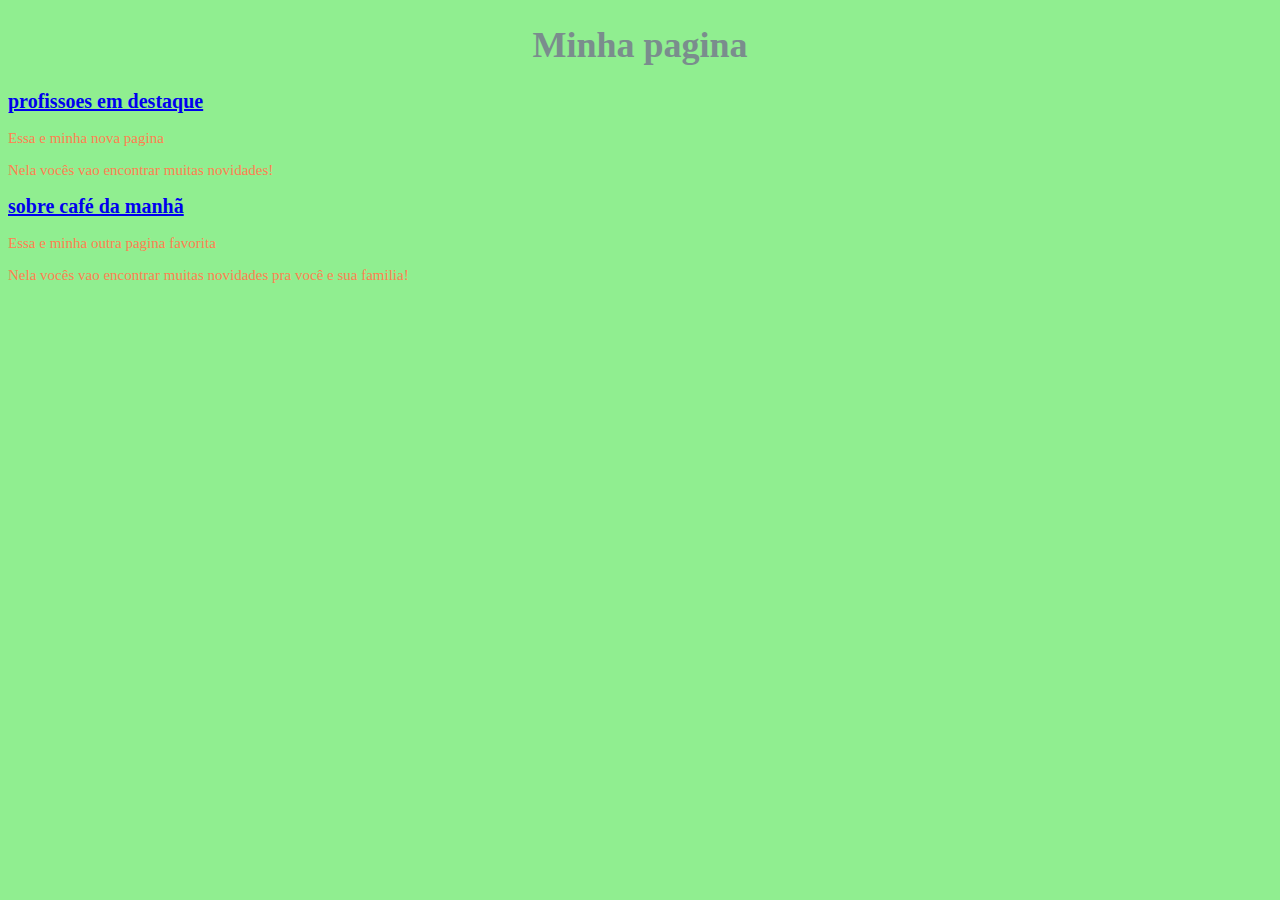
==== index.html @ 2c597797 "renomeado arquivo html e add mais dois arquivos" ====
<!DOCTYPE html>
<html lang="en">
<head>
    <meta charset="UTF-8">
    <meta http-equiv="X-UA-Compatible" content="IE=edge">
    <meta name="viewport" content="width=device-width, initial-scale=1.0">
    <link rel="stylesheet" href="estilo.css">
    <title>pagina do Saturnino</title>
</head>
<body>
   <h1>Minha pagina</h1>
   <h2>
       <a href="segunda.html">profissoes em destaque</a>
    </h2>
   <p>Essa e minha nova pagina</p>
   <p>Nela vocês vao encontrar muitas novidades!</p>

   <h2><a href="lista.html">sobre café da manhã</a></h2>
   <p>Essa e minha outra pagina favorita</p>
   <p>Nela vocês vao encontrar muitas novidades pra você e sua familia!</p>
</body>

</html>
---- estilo.css ----
body {
    background-color: lightgreen;
}
h1 {
    font-size: 36px;
    color: rgb(122, 141, 141);
    text-align: center;
}
h2 {
    font-size: 20px;
    color: blue
}
p {
    font-size: 15px;
    color: coral;
}
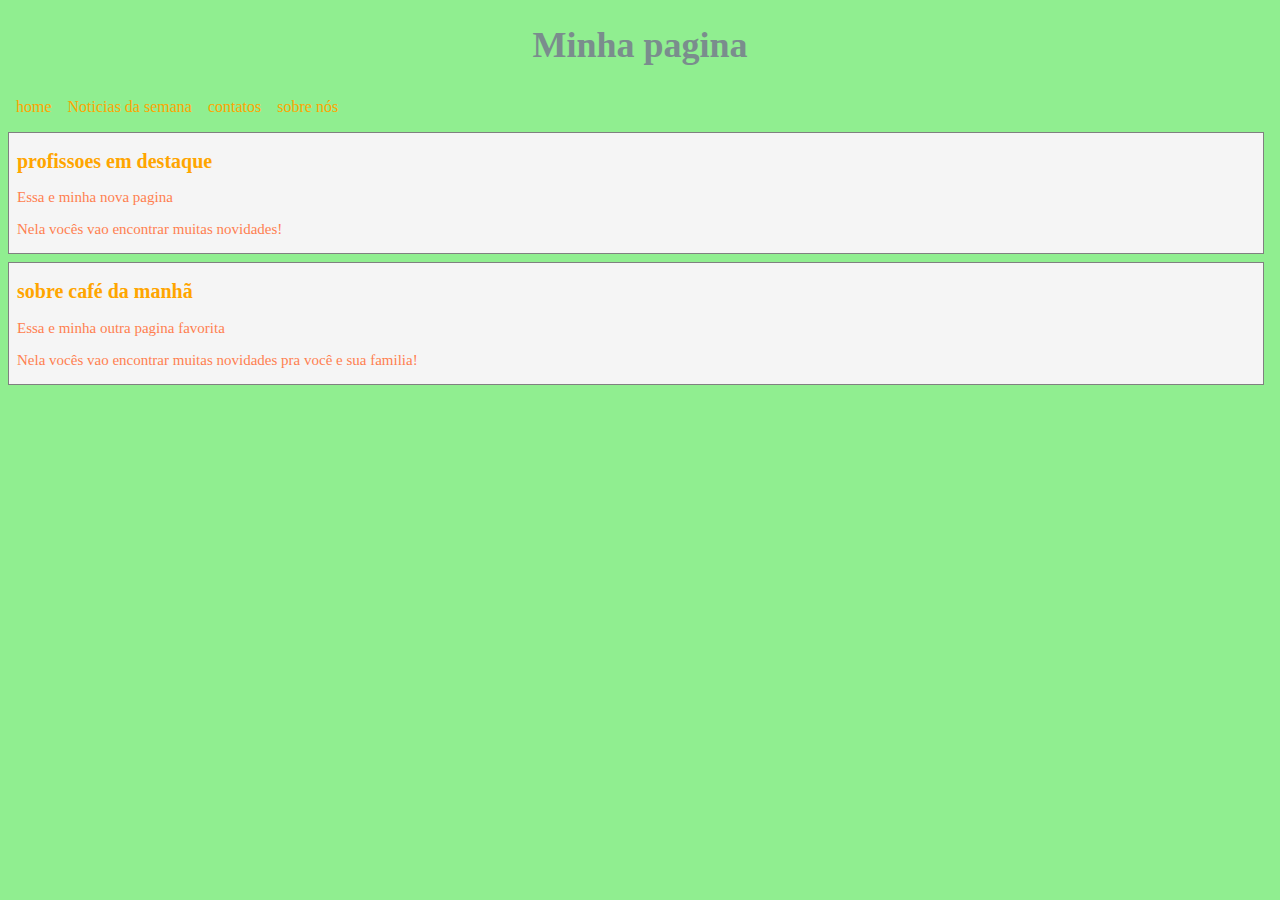
==== commit 4c14b6ce: "atualizados arquivos da minha pagina" ====
--- a/index.html
+++ b/index.html
@@ -4,20 +4,34 @@
     <meta charset="UTF-8">
     <meta http-equiv="X-UA-Compatible" content="IE=edge">
     <meta name="viewport" content="width=device-width, initial-scale=1.0">
-    <link rel="stylesheet" href="estilo.css">
+    <link rel="stylesheet" href="assets/css/estilo.css">
     <title>pagina do Saturnino</title>
 </head>
 <body>
    <h1>Minha pagina</h1>
-   <h2>
-       <a href="segunda.html">profissoes em destaque</a>
-    </h2>
-   <p>Essa e minha nova pagina</p>
-   <p>Nela vocês vao encontrar muitas novidades!</p>
+   <nav>
+        <ul>
+            <li><a href="../frontEnd/index.html">home</a></li>
+            <li><a href="#">Noticias da semana</a></li>
+            <li><a href="paginas/contato.html">contatos</a></li>
+            <li><a href="#">sobre nós</a></li>
+        </ul>
+   </nav>
 
-   <h2><a href="lista.html">sobre café da manhã</a></h2>
-   <p>Essa e minha outra pagina favorita</p>
-   <p>Nela vocês vao encontrar muitas novidades pra você e sua familia!</p>
+   <section class="container"></section>
+    <article>
+            <h2 class="font-azul">
+                <a href="paginas/segunda.html">profissoes em destaque</a>
+            </h2>
+            <p>Essa e minha nova pagina</p>
+            <p>Nela vocês vao encontrar muitas novidades!</p>
+    </article>
+    <article>
+            <h2><a href="paginas/lista.html">sobre café da manhã</a></h2>
+            <p>Essa e minha outra pagina favorita</p>
+            <p>Nela vocês vao encontrar muitas novidades pra você e sua familia!</p>
+    </article>
+   
 </body>
 
 </html>--- a/assets/css/estilo.css
+++ b/assets/css/estilo.css
@@ -0,0 +1,129 @@
+@font-face {
+    font-family: 'oswald';
+    src: url(C:\Users\user\OneDrive\Documentos\VS Code trabalho\frontEnd\assets\fonts\Oswald-Medium);
+}
+body {
+    background-color: lightgreen;
+}
+h1 {
+    font-family: 'oswald';
+    font-size: 36px;
+    color: rgb(122, 141, 141);
+    text-align: center;
+}
+h2 {
+    font-family: 'oswald';
+    font-size: 20px;
+    color: red
+}
+a{
+    text-decoration: none;
+    color:orange;
+    background-color: transparent;
+}
+p {
+    font-size: 15px;
+    color: coral;
+
+}
+a:visited{
+    background-color: red
+    
+}
+a:hover{
+text-decoration: underline;
+text-emphasis-style: solid;
+text-decoration-color: green;
+}
+a:active{
+    background-color: red;
+}
+
+tbody{
+    font-size: 10px;
+}
+td{
+    border-width: 1px;
+    border-style: dashed;
+    border-color: red;
+}
+
+ tr{
+    background-color: gold;
+}
+tr:hover{
+    background-color:  #00FF00;
+    cursor: pointer;
+}
+
+tfoot{
+    font-size: 9px;
+    font-weight: 700;
+}
+ul{
+    /* list-style-type: square;
+    list-style-position: outside; */
+    list-style: square outside url("rocket-icon.png");
+}
+ul li{
+    color: blue;  
+  }
+
+ol{
+    list-style-type: lower-alpha;
+}
+ol li{
+    color: red;
+}
+ol li.item-impar{
+background-color: yellow;
+}
+ol li:hover{
+    background-color: greenyellow;
+    cursor: pointer;
+}
+
+div, article {
+    border-width: 1px;
+    border-style: solid;
+    border-color: grey;
+    background-color: #f5f5f5;
+    padding-left: 8px;
+    padding-right: 8px;
+    margin-top: 8px;
+    margin-right: 8px;
+}
+.container{
+    display: flex;
+    justify-content: space-around;
+    flex-direction: row;
+}
+.img-destaque-materia{
+    width: 260px;
+    height: auto;
+    border-radius: 10%;
+}
+
+nav{
+    display: flex;
+    justify-content: space-between;
+    align-items: center;
+}
+nav ul{
+    list-style: none;
+    margin: 0;
+    padding: 0;
+    overflow: hidden;
+}
+nav ul li{
+    float: left;
+}
+nav ul li a{
+    display: block;
+    padding: 8px;
+    background-color: transparent;
+}
+label{
+    /* width: 100px;
+    display: inline-block; */
+}
